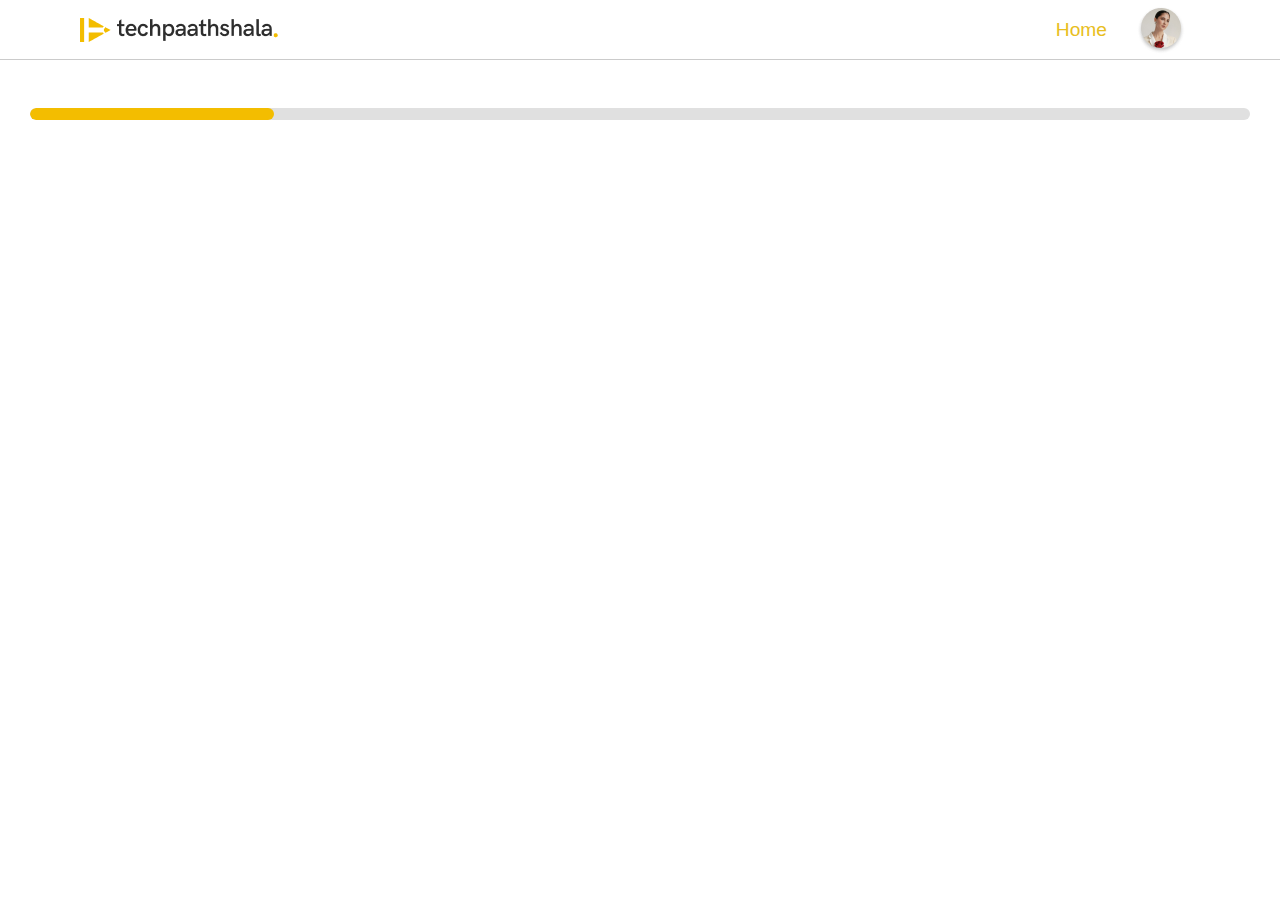
==== question.html @ 9f6ba546 "user panel completed" ====
<!DOCTYPE html>
<html lang="en">

<head>
    <meta charset="UTF-8">
    <meta name="viewport" content="width=device-width, initial-scale=1.0">
    <title>Login</title>
    <link rel="stylesheet" href="style.css">
    <link rel="stylesheet" href="https://cdn.jsdelivr.net/npm/swiper@11/swiper-bundle.min.css" />
    <link rel="stylesheet" href="https://cdnjs.cloudflare.com/ajax/libs/font-awesome/6.5.2/css/all.min.css"
        integrity="sha512-SnH5WK+bZxgPHs44uWIX+LLJAJ9/2PkPKZ5QiAj6Ta86w+fsb2TkcmfRyVX3pBnMFcV7oQPJkl9QevSCWr3W6A=="
        crossorigin="anonymous" referrerpolicy="no-referrer" />
</head>

<body>
    <header>
        <nav class="quiz-start-nav dis-row-between">
            <div><img src="assests/techpaathshala_logo.png" alt="logo"></div>
            <div class="user-info">
                    <span><a class="home" href="quiz.html">Home</a></span>
                    <span id="userName" class="user-name"></span>
                    <img class="Avatar" src="assests/Avatar.png" alt="" onclick="confirmLogout()">
                <br>
                <div id="confirmLogoutOptionDiv">
                    <div class="confirm dis-col-center">
                        <span id="userNameDisplay"></span>
                        <span id="userEmailDisplay"></span>
                        <button class="logout-button btn-primary" onclick="logout()">Logout</button>
                        <button class="edit-button btn-primary" onclick="editPic()"> Edit </button>
                    </div>
                </div>
            </div>
        </nav>
    </header>
    <div class="ques-container">
        <div id="questionHead"></div>
        <br>
        <div class="progress-bar">
            <div class="progress" id="progress"></div>
        </div>

        <br>
        <div class="display-question">
            <div class="quest-head-items">
                <h2 id="questionNum"></h2>
                <h2 id="question"></h2>

            </div>
            <br>
            <div id="options">
                <!-- question will display here -->
            </div>
            <div class="display-buttons">
                <button id="previousquestion" onclick="previousQuestion()"></button>
                <button id="nextquestion" onclick="nextQuestion()"></button>
            </div>
        </div>
    </div>

    <script src="index.js"></script>
</body>

</html>
---- style.css ----
* {
    padding: 0;
    margin: 0;
    box-sizing: border-box;
    list-style-type: none;
    font-family: "Inter", sans-serif;
}

a {
    color: black;
    text-decoration: none;
}

img,
svg {
    vertical-align: middle;
}

.dis-col-even {
    display: flex;
    flex-direction: column;
    justify-content: space-evenly;
}

.dis-col-between {
    display: flex;
    flex-direction: column;
    justify-content: space-between;
}

.dis-col-around {
    display: flex;
    flex-direction: column;
    justify-content: space-around;
}

.dis-col-center {
    display: flex;
    flex-direction: column;
    justify-content: center;
    align-items: center;
}

.dis-row-even {
    display: flex;
    justify-content: space-evenly;
}

.dis-row-between {
    display: flex;
    justify-content: space-between;
}

.dis-row-center {
    display: flex;
    justify-content: center;
    align-items: center;
}

.dis-row-around {
    display: flex;
    justify-content: space-around;
}

.text-medium {
    font-weight: 500;
}

.text-small {
    font-size: 14px;
}

.text-big {
    font-size: 20px;
    font-weight: 500;
}

.text-extra-big {
    font-size: 22px;
    font-weight: 500;
    letter-spacing: -0.44px;
    text-transform: capitalize;
}

.text-uppercase {
    text-transform: uppercase;
}

.mb-2 {
    margin-bottom: 0.5rem;
}

.mb-3 {
    margin-bottom: 1rem;
}

.mb-4 {
    margin-bottom: 1.5rem;
}

.mb-5 {
    margin: 3rem;
}

.w-100 {
    width: 100%;
}

.text-center {
    text-align: center;
}

.text-blue {
    color: rgb(5, 23, 140);
}

.grey-text {
    color: grey
}

.text-red {
    color: red;
}

/* start login section */

.signup-container,
.login-container {
    height: 100vh;
    margin: 0 auto;
}

.left {
    width: 510px;
    height: 529px;
    top: 247px;
    left: 120px;
    gap: 0px;
    opacity: 0px;
    margin-left: 70px;
    /* padding: 140px; */
}

.right {
    width: 440px;
    height: 512px;
    top: 255.5px;
    left: 793px;
    gap: 64px;
    opacity: 0px;
    margin: 50px;
}

.left {
    padding-top: 60px;
}

.left img {
    width: 530px;
}

.heading {
    margin-bottom: 5px;
}

.login_form div {
    margin: 20px;
    text-align: left;
    gap: 5px;
}

.right div input,
.quiz-form input {
    padding: 10px;
    width: 350px;
    border-radius: 5px;
    border: 2px solid grey;
    margin: 5px 0px;
}

.link-google {
    width: 350px;
    height: 45px;
    padding: 16px 20px 16px 20px;
    gap: 10px;
    border-radius: 8px;
    box-shadow: 3px 3px 3px 3px rgb(233, 239, 245);
}

.btn-primary {
    width: 350px;
    padding: 8px 24px;
    border-radius: 18px;
    color: black;
    font-size: 16px;
    font-weight: 500;
    margin: 0 20px;
    background-color: #E8BE21;
    border: 2px #E8BE21;
}

.link-account {
    margin: 30px;
    gap: 10px
}

/* start signup section */
.terms span {
    display: flex;
    gap: 10px;
    align-items: center;
    justify-content: center;
}

#terms {
    width: 20px;
}

.terms input {
    display: flex;
    justify-content: center;
    align-items: center;
    /* width: 20px; */
    height: 20px;
    border: none;
    margin: 0;
    padding: 0;
    gap: 0;
}

.forshowpass i {
    padding: 10px;
    margin: 5px 0px;
    position: relative;
    right: 55px;
}

.invalid-msg {
    color: red;
    font-size: 14px;
}

.invalid-msg i {
    color: green;
}

/* Quiz- start page */
.quiz-start-nav {
    width: 100%;
    height: 60px;
    padding: 16px 80px 16px 80px;
    gap: 0px;
    border-bottom: 1px solid #CBCBCB;
    align-items: center; 
}

.quiz-main-container {
    width: 100%;
    height: 819px;
    padding: 20px 40px;
}

.quiz-main-container .heading {
    color: black
}

.quiz-top {
    color: gray;
    margin-bottom: 10px;
}

.user-info {
    display: flex;
    align-items: center;
    gap: 15px;
    color: #E8BE21;
    font-size: larger;
}

.home{
    color: #E8BE21;
}

#userNameDisplay,
#userEmailDisplay {
    color: black;
}

.Avatar{
    cursor: pointer;
}

#confirmLogoutOptionDiv{
    display: none;  
    border-radius: 10px;
    background-color:  #e0d08b;
    height: 150px;
    width: 250px;
    position: absolute;
    top: 72px;
    margin: 0 auto;
}

.confirm span{
    margin: 5px;
}

.logout-button, 
.edit-button {
    cursor: pointer;
    color: black;
    font-size: 16px;
    font-weight: 500;
    color: rgb(5, 23, 140);
    width: 150px;
    margin-bottom: 5px;
}

.catchy-intro {
    margin: 0 auto;
    background-color: white;
    width: 1000px;
    height: 630px;
    border-radius: 15px;
    box-shadow: 0px 20px 40px 0px #1C1C1E1A;
}

.catchy-img img {
    width: 900px;
    height: 264px;
    border-radius: 5px 0px 0px 0px;
    gap: 10px
}

.catchy-content {
    padding-top: 20px;
    gap: 10px
}

.quiz-form {
    margin-top: 20px;
}

.start-btn-div {
    margin-top: 30px;
}

/* Quiz-Questions display page starts - question.html*/
.ques-container {
    padding: 30px;
}

.progress-bar {
    width: 100%;
    height: 12px;
    background-color: #e0e0e0;
    border-radius: 10px;
    overflow: hidden;
}

.progress {
    width: 20%;
    height: 100%;
    background-color: #F3BD00;
    border-radius: 10px;
    transition: width 0.4s ease;
}

.quest-head-items {
    display: flex;
    gap: 5px;
}

/* questions option display part */
.optionText {
    margin: 15px;
}

.optionText input[type="radio"] {
    opacity: 0;
    position: fixed;
    width: 0;
}

.optionText label {
    display: inline-block;
    padding: 10px 20px;
    font-family: sans-serif, Arial;
    font-size: 16px;
    border-radius: 4px;
}

.optionText label:hover {
    /* background-color: rgb(209, 222, 222); */
    box-shadow: 3px 3px 3px 3px rgb(192, 189, 189);
    width: 400px;
    border-radius: 20px;
    cursor: pointer;
}

.optionText input[name="options"]:checked+label {
    background-color: #E8BE21;
    border-color: #E8BE21;
    width: 400px;
    border-radius: 20px;
}

.selected-option {
    background-color: #E8BE21;
    width: 400px;
    border-radius: 20px;
}

/*  */
.display-buttons {
    display: flex;
    justify-content: space-between;
    margin: 20px 30px 0px 0px;
}

#previousquestion,
#nextquestion {
    border: none;
    color: grey;
    font-size: 25px;
    border-radius: 5px;
    cursor: pointer;
    padding: 10px;
    background-color: white;
    text-align: center;
}

#previousquestion>i,
#nextquestion>i {
    font-size: 22px;
}


#nextquestion {
    color: #0948B4;
}

#options .optionText {
    font-weight: 600;
}

/* Quiz-Questions display page ends - question.html*/

/* leaderboard code start */

.container {
    text-align: center;
    max-width: 800px;
    margin: 0 auto;
}

.rank-heading {
    padding: 10px;
}

.rank-holders {
    display: flex;
    justify-content: center;
    margin: 40px 0;
}

.profile-pic {
    width: 100px;
    height: 100px;
    border-radius: 50%;
    background-color: #44ae17;
    /* margin-bottom: 10px; */
    /* position: relative; */
    z-index: 2;
    top: -300px;
    border: 5px solid #F3BD00;
}

#profile-second {
    position: relative;
    top: 130px;
}

#profile-third {
    position: relative;
    top: 160px;
}

.topernames {
    text-align: center;
}

.rank {
    border-radius: 10px;
    margin: 0 10px;
    padding: 20px;
    width: 150px;
    align-items: center;
    position: relative;
    z-index: 1;
}

#first {
    background-color: #F3BD00;
    transform: scale(1.2);
    z-index: 1;
    height: 270px;
}

.first img {
    position: relative;
    z-index: 1;
    top: 10px;
}

#second {
    background-color: #F4CE4A;
    height: 240px;
    margin-top: 80px;
    top: 30px;
}

.second .rank-number {
    position: relative;
    top: 126px
}

#third {
    background-color: #F7E296;
    height: 200px;
    margin-top: 100px;
    top: 50px;
}

.third .rank-number {
    position: relative;
    top: 155px
}

.rank-number {
    font-size: 24px;
    margin-top: 10px;
}

.font-heavy {
    font-size: large;
    color: black;
    font-weight: 650;
}

/* rest score */
.rank-list {
    position: relative;
    z-index: 1;
    top: -70px;
}

.rank-list img {
    height: 380px;
    width: 100%;
    position: relative;
    z-index: -1;
    gap: 0;
}

.rank-item {
    background-color: white;
    padding: 10px;
    margin: -10px 13px;
    border-radius: 8px;
    box-shadow: 0 2px 4px rgba(0, 0, 0, 0.1);
    margin-top: -100px;
    /* gap: 15px; */
}

.rank-item p,
span {
    gap: 30px;
}

#currentUserRank{
    margin-right: 5px;
}

#currentscore{
    /* display: none; */
    background-color: white;
}
/* leaderboard css ends */
/* admin panel start*/
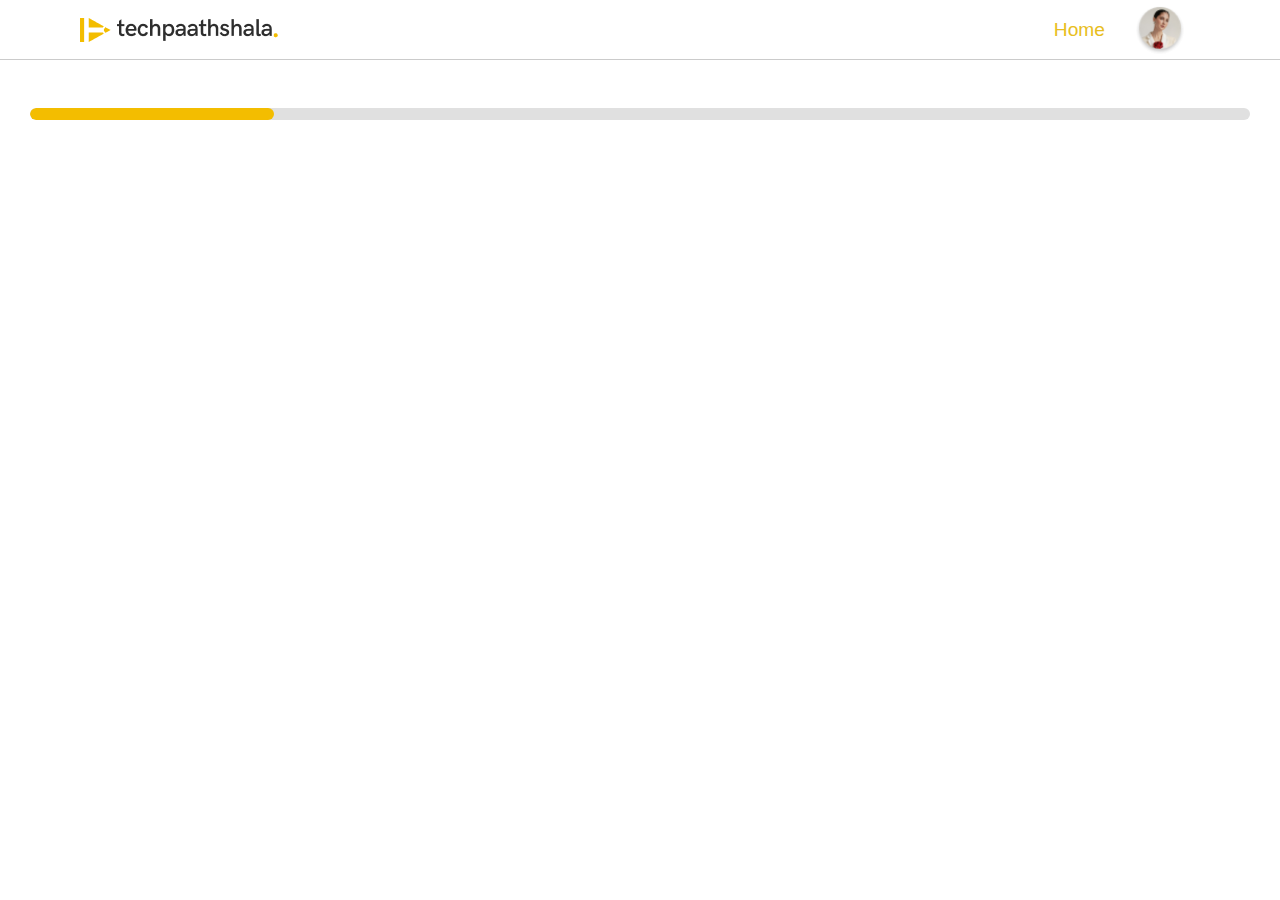
==== commit eda81a78: "image input" ====
--- a/question.html
+++ b/question.html
@@ -19,7 +19,7 @@
             <div class="user-info">
                     <span><a class="home" href="quiz.html">Home</a></span>
                     <span id="userName" class="user-name"></span>
-                    <img class="Avatar" src="assests/Avatar.png" alt="" onclick="confirmLogout()">
+                    <img id="AvatarPic" class="Avatar" src="assests/Avatar.png" alt="Avatar" width="50" height="50" onclick="confirmLogout()">
                 <br>
                 <div id="confirmLogoutOptionDiv">
                     <div class="confirm dis-col-center">
@@ -27,6 +27,8 @@
                         <span id="userEmailDisplay"></span>
                         <button class="logout-button btn-primary" onclick="logout()">Logout</button>
                         <button class="edit-button btn-primary" onclick="editPic()"> Edit </button>
+                        <input type="file" id="fileInput" accept="image/*" style="display: none;" onchange="previewImage(event)">
+
                     </div>
                 </div>
             </div>
--- a/style.css
+++ b/style.css
@@ -288,14 +288,17 @@
 
 .Avatar{
     cursor: pointer;
-}
+    border-radius: 50%;
+}
+
+
 
 #confirmLogoutOptionDiv{
     display: none;  
     border-radius: 10px;
     background-color:  #e0d08b;
     height: 150px;
-    width: 250px;
+    width: 270px;
     position: absolute;
     top: 72px;
     margin: 0 auto;
@@ -469,8 +472,6 @@
     height: 100px;
     border-radius: 50%;
     background-color: #44ae17;
-    /* margin-bottom: 10px; */
-    /* position: relative; */
     z-index: 2;
     top: -300px;
     border: 5px solid #F3BD00;
@@ -587,4 +588,3 @@
     background-color: white;
 }
 /* leaderboard css ends */
-/* admin panel start*/